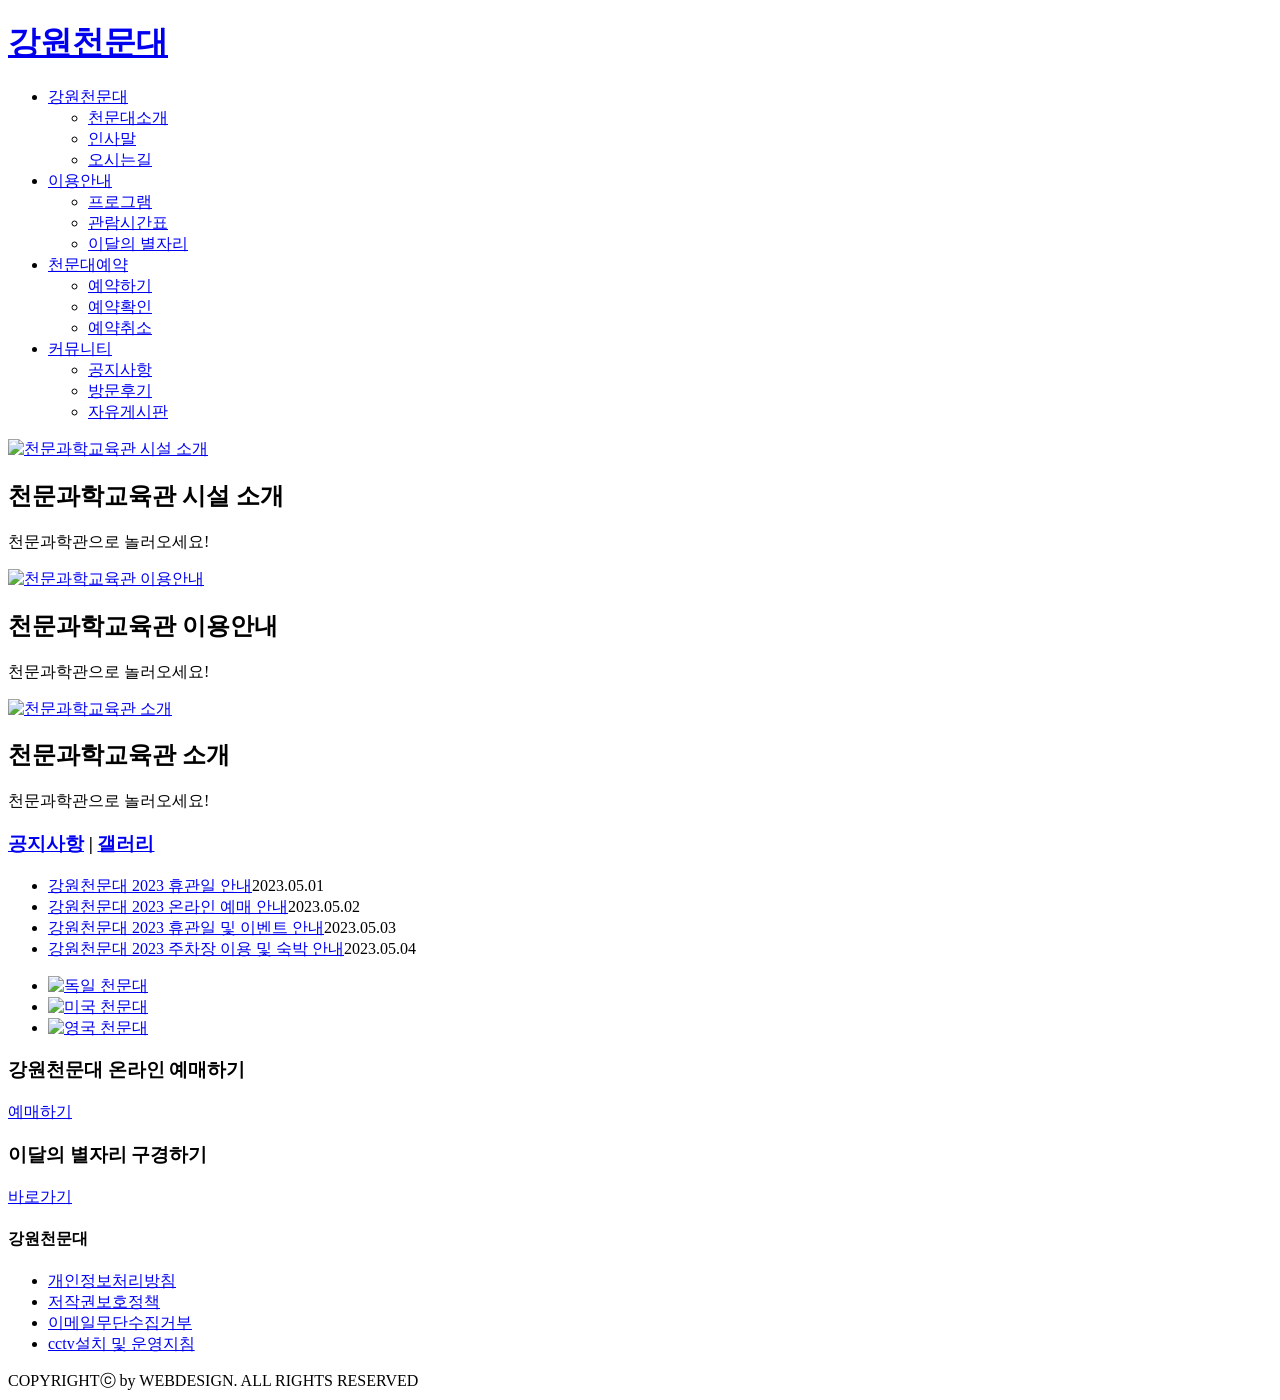
==== index.html @ 289ddce2 "Add files via upload" ====
<!DOCTYPE html>
<html lang="ko">
<head>
    <meta charset="UTF-8">
    <meta name="viewport" content="width=device-width, initial-scale=1.0">
    <title>강원천문대</title>

    <!--css-->
    <link rel="stylesheet" href="css/style.css">

    <!--script-->
    <script src="script/jquery-1.12.3.js"></script>
    <script src="script/script.js"></script>
    

    
</head>
<body>
    <div id="wrap">
        <header id="header">
            <h1 class="logo">
                <a href="#">강원천문대</a>
            </h1>
            
            <nav class="nav">
                <ul>
                    <li>
                        <a href="#">강원천문대</a>
                        <ul class="submenu">
                            <li><a href="#">천문대소개</a></li>
                            <li><a href="#">인사말</a></li>
                            <li><a href="#">오시는길</a></li>
                        </ul>
                    </li>
                    <li>
                        <a href="#">이용안내</a>
                        <ul class="submenu">
                            <li><a href="#">프로그램</a></li>
                            <li><a href="#">관람시간표</a></li>
                            <li><a href="#">이달의 별자리</a></li>
                        </ul>
                    </li>
                     <li>
                        <a href="#">천문대예약</a>
                        <ul class="submenu">
                            <li><a href="#">예약하기</a></li>
                            <li><a href="#">예약확인</a></li>
                            <li><a href="#">예약취소</a></li>
                        </ul>
                    </li>
                     <li>
                        <a href="#">커뮤니티</a>
                        <ul class="submenu">
                            <li><a href="#">공지사항</a></li>
                            <li><a href="#">방문후기</a></li>
                            <li><a href="#">자유게시판</a></li>
                        </ul>
                    </li>
                </ul>
            </nav>
        </header>
        <!--//header-->

        <aside id="slider">
            <div class="sliderWrap">
                <div class="slider s1">
                    <a href="#"><img src="images/img1.jpg" alt="천문과학교육관 시설 소개"></a>
                    <div class="text">
                        <h2>천문과학교육관 시설 소개</h2>
                        <p>천문과학관으로 놀러오세요!</p>
                    </div>
                </div>
                 <div class="slider s2">
                    <a href="#"><img src="images/img2.jpg" alt="천문과학교육관 이용안내"></a>
                    <div class="text">
                        <h2>천문과학교육관 이용안내</h2>
                        <p>천문과학관으로 놀러오세요!</p>
                    </div>
                    <div class="slider s3">
                    <a href="#"><img src="images/img3.jpg" alt="천문과학교육관 소개"></a>
                    <div class="text">
                        <h2>천문과학교육관 소개</h2>
                        <p>천문과학관으로 놀러오세요!</p>
                    </div>
                </div>
            </div>

        </aside>
        <!--slider-->

        <main id="contents">
            <section class="info">
                <h3 class="info-menu">
                    <a href="#" class="active">공지사항</a> |
                    <a href="#">갤러리</a>

                </h3>
                <div class="info-cont">
                    <div class="notice">
                        <ul>
                            <li><a href="#">강원천문대 2023 휴관일 안내</a><span>2023.05.01</span></li>
                            <li><a href="#">강원천문대 2023 온라인 예매 안내</a><span>2023.05.02</span></li>
                            <li><a href="#">강원천문대 2023 휴관일 및 이벤트 안내</a><span>2023.05.03</span></li>
                            <li><a href="#">강원천문대 2023 주차장 이용 및 숙박 안내</a><span>2023.05.04</span></li>
                        </ul>
                    </div>
                    <div class="gallery">
                        <ul>
                            <li><a href="#"><img src="images/icon1.jpg" alt="독일 천문대"></a></li>
                            <li><a href="#"><img src="images/icon2.jpg" alt="미국 천문대"></a></li>
                            <li><a href="#"><img src="images/icon3.jpg" alt="영국 천문대"></a></li>
                        </ul>
                    </div>
                </div>
            </section>
            <!--info-->
            <section class="banner">
                <h3>강원천문대 온라인 예매하기</h3>
                <a href="#">예매하기</a>
            </section>
            <!--banner-->

            <section class="link">
                <h3>이달의 별자리 구경하기</h3>
                <a href="#">바로가기</a>
            </section>
            <!--link-->

        </main>
        <!--main-->
        <footer id="footer">
            <div class="footer1">
                <h4>강원천문대</h4>
            </div>
            <div class="footer2">
                <div class="footer2-1">
                    <ul>
                        <li><a href="#">개인정보처리방침</a></li>
                        <li><a href="#">저작권보호정책</a></li>
                        <li><a href="#">이메일무단수집거부</a></li>
                        <li><a href="#">cctv설치 및 운영지침</a></li>
                    </ul>
                </div>
                <div class="footer2-2">
                    COPYRIGHTⓒ by WEBDESIGN. ALL RIGHTS RESERVED
                </div>
            </div>
        </footer>
        <!--footer-->

    </div>
    <!--wrap-->
</body>
</html>
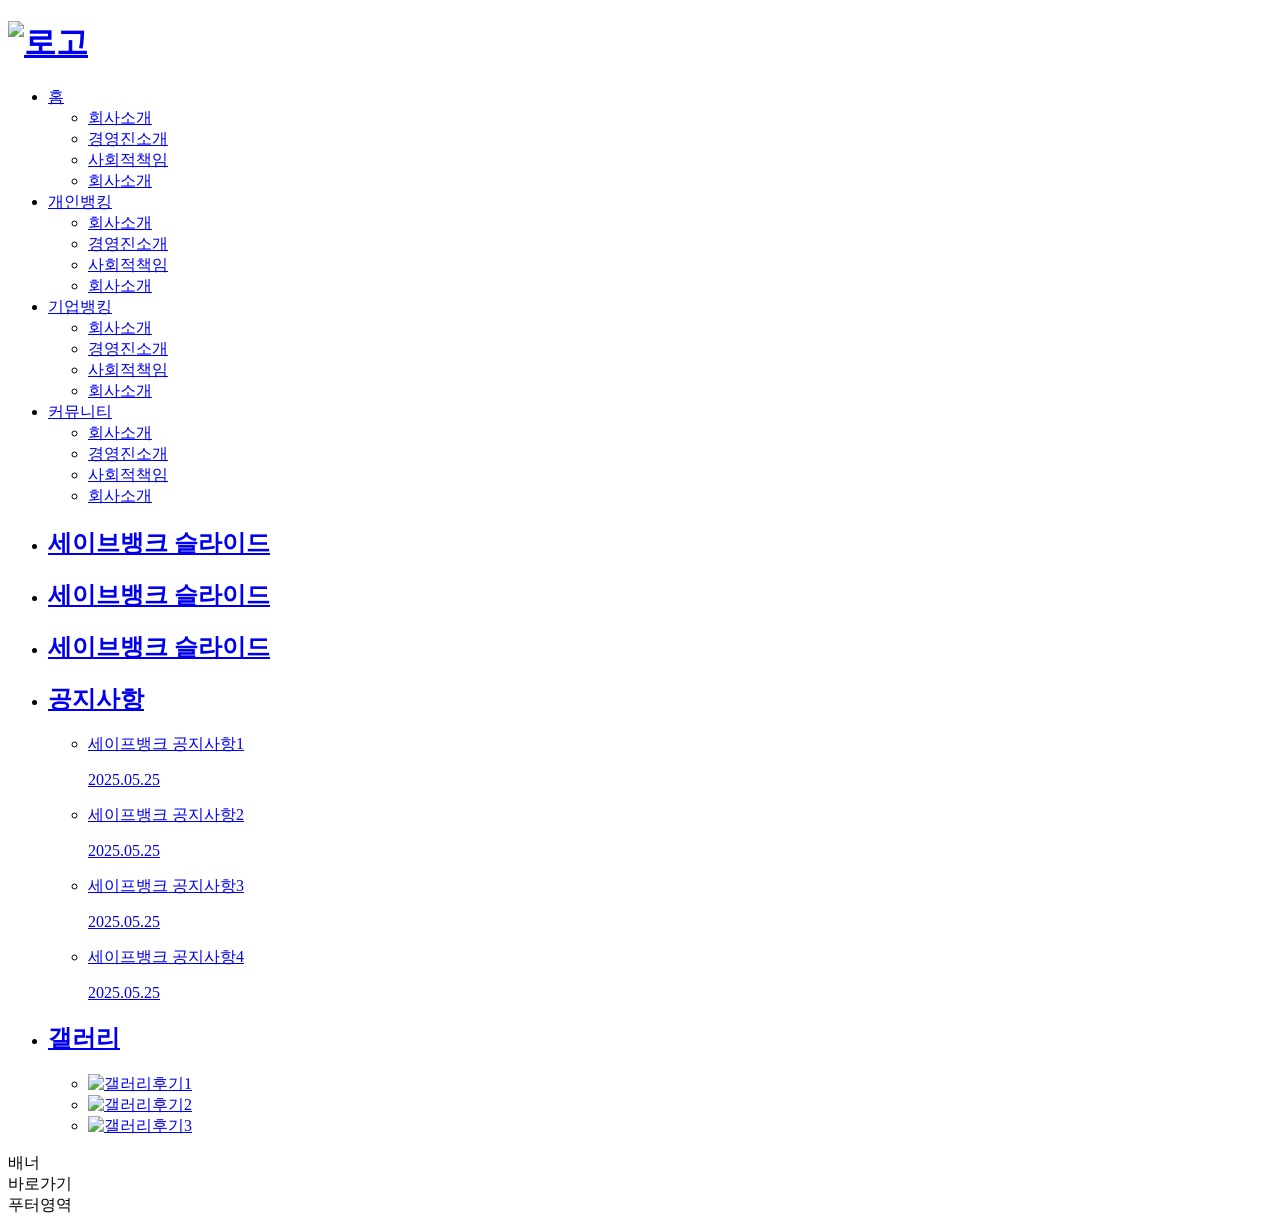
==== commit 82073518: "Add files via upload" ====
--- a/index.html
+++ b/index.html
@@ -3,152 +3,140 @@
 <head>
     <meta charset="UTF-8">
     <meta name="viewport" content="width=device-width, initial-scale=1.0">
-    <title>강원천문대</title>
-
-    <!--css-->
+    <title>실전사이트</title>
     <link rel="stylesheet" href="css/style.css">
-
-    <!--script-->
-    <script src="script/jquery-1.12.3.js"></script>
+    <script src="script/jquery.min.js"></script>
     <script src="script/script.js"></script>
-    
-
-    
 </head>
 <body>
-    <div id="wrap">
-        <header id="header">
-            <h1 class="logo">
-                <a href="#">강원천문대</a>
-            </h1>
-            
-            <nav class="nav">
-                <ul>
+    <div class="wrap">
+        <header>
+            <div class="inner">
+                <h1>
+                    <a href="#"><img src="images/logo (1).png" alt="로고"></a>
+                </h1>
+                <nav>
+                    <ul>
+                        <li><a href="#">홈</a>
+                            <ul class="submenu">
+                                <li><a href="#">회사소개</a></li>
+                                <li><a href="#">경영진소개</a></li>
+                                <li><a href="#">사회적책임</a></li>
+                                <li><a href="#">회사소개</a></li>
+                            </ul>
+                        </li>
+                        <li><a href="#">개인뱅킹</a>
+                            <ul class="submenu">
+                                <li><a href="#">회사소개</a></li>
+                                <li><a href="#">경영진소개</a></li>
+                                <li><a href="#">사회적책임</a></li>
+                                <li><a href="#">회사소개</a></li>
+                            </ul></li>
+                        <li><a href="#">기업뱅킹</a>
+                            <ul class="submenu">
+                                <li><a href="#">회사소개</a></li>
+                                <li><a href="#">경영진소개</a></li>
+                                <li><a href="#">사회적책임</a></li>
+                                <li><a href="#">회사소개</a></li>
+                            </ul>
+                        </li>
+                        <li><a href="#">커뮤니티</a>
+                            <ul class="submenu">
+                                <li><a href="#">회사소개</a></li>
+                                <li><a href="#">경영진소개</a></li>
+                                <li><a href="#">사회적책임</a></li>
+                                <li><a href="#">회사소개</a></li>
+                            </ul>
+                        </li>
+                    </ul>
+                </nav>
+                <div class="menutg"></div>
+            </div>
+        </header>
+    
+        <section class="slide">
+            <ul>
+                <li class="s1">
+                    <a href="#"> <!--클릭해야해서-->
+                        <h2>세이브뱅크 슬라이드</h2>
+                    </a>
+                </li>
+                <li class="s2">
+                    <a href="#">
+                        <h2>세이브뱅크 슬라이드</h2>
+                    </a>
+                </li>
+                <li class="s3">
+                    <a href="#">
+                        <h2>세이브뱅크 슬라이드</h2>
+                    </a>
+                </li>
+            </ul>
+        </section>
+        <div class="contents">
+            <article class="con">
+                <ul class="tabmenu">
                     <li>
-                        <a href="#">강원천문대</a>
-                        <ul class="submenu">
-                            <li><a href="#">천문대소개</a></li>
-                            <li><a href="#">인사말</a></li>
-                            <li><a href="#">오시는길</a></li>
-                        </ul>
+                        <h2><a href="#">공지사항</a></h2>
+                        <div class="notice tabcon">
+                            <ul>
+                                <li>
+                                    <a href="#">
+                                        <p>세이프뱅크 공지사항1</p>
+                                        <span class="date">2025.05.25</span>
+                                    </a>
+                                </li>
+                                 <li>
+                                    <a href="#">
+                                        <p>세이프뱅크 공지사항2</p>
+                                        <span class="date">2025.05.25</span>
+                                    </a>
+                                </li>
+                                 <li>
+                                    <a href="#">
+                                        <p>세이프뱅크 공지사항3</p>
+                                        <span class="date">2025.05.25</span>
+                                    </a>
+                                </li>
+                                 <li>
+                                    <a href="#">
+                                        <p>세이프뱅크 공지사항4</p>
+                                        <span class="date">2025.05.25</span>
+                                    </a>
+                                </li>
+                            </ul>
+                        </div>
                     </li>
                     <li>
-                        <a href="#">이용안내</a>
-                        <ul class="submenu">
-                            <li><a href="#">프로그램</a></li>
-                            <li><a href="#">관람시간표</a></li>
-                            <li><a href="#">이달의 별자리</a></li>
-                        </ul>
-                    </li>
-                     <li>
-                        <a href="#">천문대예약</a>
-                        <ul class="submenu">
-                            <li><a href="#">예약하기</a></li>
-                            <li><a href="#">예약확인</a></li>
-                            <li><a href="#">예약취소</a></li>
-                        </ul>
-                    </li>
-                     <li>
-                        <a href="#">커뮤니티</a>
-                        <ul class="submenu">
-                            <li><a href="#">공지사항</a></li>
-                            <li><a href="#">방문후기</a></li>
-                            <li><a href="#">자유게시판</a></li>
-                        </ul>
+                        <h2><a href="#">갤러리</a></h2>
+                        <div class="gall tabcon">
+                            <ul>
+                                <li>
+                                    <a href="#">
+                                        <img src="images/gallery01.jpg" alt="갤러리후기1">
+                                    </a>
+                                </li>
+                                <li>
+                                    <a href="#">
+                                        <img src="images/gallery02.jpg" alt="갤러리후기2">
+                                    </a>
+                                </li>
+                                <li>
+                                    <a href="#">
+                                        <img src="images/gallery03.jpg" alt="갤러리후기3">
+                                    </a>
+                                </li>
+                            </ul>
+                        </div>
                     </li>
                 </ul>
-            </nav>
-        </header>
-        <!--//header-->
-
-        <aside id="slider">
-            <div class="sliderWrap">
-                <div class="slider s1">
-                    <a href="#"><img src="images/img1.jpg" alt="천문과학교육관 시설 소개"></a>
-                    <div class="text">
-                        <h2>천문과학교육관 시설 소개</h2>
-                        <p>천문과학관으로 놀러오세요!</p>
-                    </div>
-                </div>
-                 <div class="slider s2">
-                    <a href="#"><img src="images/img2.jpg" alt="천문과학교육관 이용안내"></a>
-                    <div class="text">
-                        <h2>천문과학교육관 이용안내</h2>
-                        <p>천문과학관으로 놀러오세요!</p>
-                    </div>
-                    <div class="slider s3">
-                    <a href="#"><img src="images/img3.jpg" alt="천문과학교육관 소개"></a>
-                    <div class="text">
-                        <h2>천문과학교육관 소개</h2>
-                        <p>천문과학관으로 놀러오세요!</p>
-                    </div>
-                </div>
-            </div>
-
-        </aside>
-        <!--slider-->
-
-        <main id="contents">
-            <section class="info">
-                <h3 class="info-menu">
-                    <a href="#" class="active">공지사항</a> |
-                    <a href="#">갤러리</a>
-
-                </h3>
-                <div class="info-cont">
-                    <div class="notice">
-                        <ul>
-                            <li><a href="#">강원천문대 2023 휴관일 안내</a><span>2023.05.01</span></li>
-                            <li><a href="#">강원천문대 2023 온라인 예매 안내</a><span>2023.05.02</span></li>
-                            <li><a href="#">강원천문대 2023 휴관일 및 이벤트 안내</a><span>2023.05.03</span></li>
-                            <li><a href="#">강원천문대 2023 주차장 이용 및 숙박 안내</a><span>2023.05.04</span></li>
-                        </ul>
-                    </div>
-                    <div class="gallery">
-                        <ul>
-                            <li><a href="#"><img src="images/icon1.jpg" alt="독일 천문대"></a></li>
-                            <li><a href="#"><img src="images/icon2.jpg" alt="미국 천문대"></a></li>
-                            <li><a href="#"><img src="images/icon3.jpg" alt="영국 천문대"></a></li>
-                        </ul>
-                    </div>
-                </div>
-            </section>
-            <!--info-->
-            <section class="banner">
-                <h3>강원천문대 온라인 예매하기</h3>
-                <a href="#">예매하기</a>
-            </section>
-            <!--banner-->
-
-            <section class="link">
-                <h3>이달의 별자리 구경하기</h3>
-                <a href="#">바로가기</a>
-            </section>
-            <!--link-->
-
-        </main>
-        <!--main-->
-        <footer id="footer">
-            <div class="footer1">
-                <h4>강원천문대</h4>
-            </div>
-            <div class="footer2">
-                <div class="footer2-1">
-                    <ul>
-                        <li><a href="#">개인정보처리방침</a></li>
-                        <li><a href="#">저작권보호정책</a></li>
-                        <li><a href="#">이메일무단수집거부</a></li>
-                        <li><a href="#">cctv설치 및 운영지침</a></li>
-                    </ul>
-                </div>
-                <div class="footer2-2">
-                    COPYRIGHTⓒ by WEBDESIGN. ALL RIGHTS RESERVED
-                </div>
-            </div>
+            </article>
+            <article class="banner">배너</article>
+            <article class="go">바로가기</article>
+        </div>
+        <footer>
+            <div class="inner">푸터영역</div>
         </footer>
-        <!--footer-->
-
     </div>
-    <!--wrap-->
 </body>
 </html>
